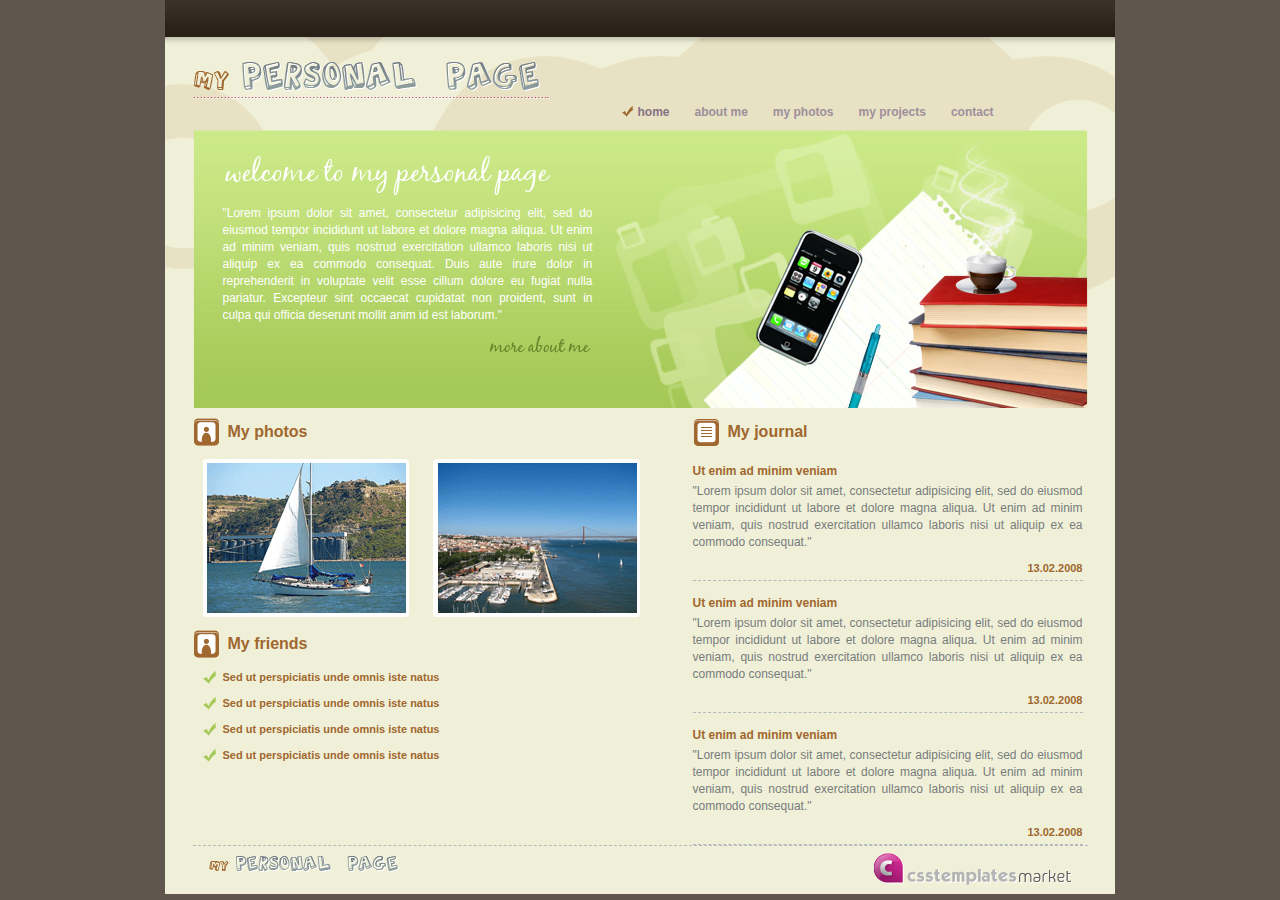
==== index.html @ 23bc1050 "first commit" ====
<!DOCTYPE html PUBLIC "-//W3C//DTD XHTML 1.0 Transitional//EN" "http://www.w3.org/TR/xhtml1/DTD/xhtml1-transitional.dtd">
<html xmlns="http://www.w3.org/1999/xhtml">
<head>
<title>109306043</title>
<meta http-equiv="Content-Type" content="text/html; charset=utf-8" />
<link rel="stylesheet" type="text/css" href="style.css" media="screen" />
<!--[if IE 6]>
<link rel="stylesheet" type="text/css" href="iecss.css" />
<![endif]-->
</head>
<body>
<div id="main_container">
  <div id="header">
    <div id="logo"><a href="#"><img src="images/logo.png" width="358" height="40" alt="" border="0" /></a></div>
    <div id="menu">
      <ul>
        <li><a class="current" href="#">home</a></li>
        <li><a href="#">about me</a></li>
        <li><a href="#">my photos</a></li>
        <li><a href="#">my projects</a></li>
        <li><a href="#">contact</a></li>
      </ul>
    </div>
  </div>
  <div id="middle_box">
    <div class="middle_box_content">
      <div class="welcome_title"><img src="images/welcome_title.gif" alt="" /></div>
      <p class="about_text">"Lorem ipsum dolor sit amet, consectetur adipisicing elit, sed do eiusmod tempor incididunt ut labore et dolore magna aliqua. Ut enim ad minim veniam, quis nostrud exercitation ullamco laboris nisi ut aliquip ex ea commodo consequat. Duis aute irure dolor in reprehenderit in voluptate velit esse cillum dolore eu fugiat nulla pariatur. Excepteur sint occaecat cupidatat non proident, sunt in culpa qui officia deserunt mollit anim id est laborum." </p>
      <a href="#" class="more"><img src="images/more_link.gif" alt=""  border="0" /></a> </div>
  </div>
  <div id="center_content">
    <div class="left_content">
      <div class="title_photos">My photos</div>
      <a href="#"><img src="images/photo1.gif" alt="" border="0" class="photo" /></a> <a href="#"><img src="images/photo2.gif" alt="" border="0" class="photo" /></a>
      <div class="title_photos">My friends</div>
      <div class="friends_list">
        <ul>
          <li><a href="#">Sed ut perspiciatis unde omnis iste natus</a></li>
          <li><a href="#">Sed ut perspiciatis unde omnis iste natus</a></li>
          <li><a href="#">Sed ut perspiciatis unde omnis iste natus</a></li>
          <li><a href="#">Sed ut perspiciatis unde omnis iste natus</a></li>
        </ul>
      </div>
    </div>
    <div class="right_content">
      <div class="title_journal">My journal</div>
      <div class="news_tab">
        <h1>Ut enim ad minim veniam</h1>
        <p> "Lorem ipsum dolor sit amet, consectetur adipisicing elit, sed do eiusmod tempor incididunt ut labore et dolore magna aliqua. Ut enim ad minim veniam, quis nostrud exercitation ullamco laboris nisi ut aliquip ex ea commodo consequat."</p>
        <div class="news_details"><span class="date">13.02.2008</span></div>
      </div>
      <div class="news_tab">
        <h1>Ut enim ad minim veniam</h1>
        <p> "Lorem ipsum dolor sit amet, consectetur adipisicing elit, sed do eiusmod tempor incididunt ut labore et dolore magna aliqua. Ut enim ad minim veniam, quis nostrud exercitation ullamco laboris nisi ut aliquip ex ea commodo consequat."</p>
        <div class="news_details"><span class="date">13.02.2008</span></div>
      </div>
      <div class="news_tab">
        <h1>Ut enim ad minim veniam</h1>
        <p> "Lorem ipsum dolor sit amet, consectetur adipisicing elit, sed do eiusmod tempor incididunt ut labore et dolore magna aliqua. Ut enim ad minim veniam, quis nostrud exercitation ullamco laboris nisi ut aliquip ex ea commodo consequat."</p>
        <div class="news_details"><span class="date">13.02.2008</span></div>
      </div>
    </div>
    <div class="clear"></div>
  </div>
  <div id="footer">
    <div class="copyright"> <img src="images/footer_logo.gif" alt="" /> </div>
    <div class="footer_links"> <a href="http://csstemplatesmarket.com"><img src="images/csstemplatesmarket.gif" alt="" border="0" /></a> </div>
  </div>
</div>
</body>
</html>
---- style.css ----
body {
background-color:#5F564D;
margin:0px;
padding:0px;
font: 12px  verdana, arial, helvetica;
color:#777c7c;
}
p{
margin:0px;
padding:0 0 5px 0;
line-height:17px;
text-align:justify;
}
p.about_text{
padding:5px 0 5px 0;
font-size:12px;
color:#FFFFFF;
}
h1{
color:#a0672e;
font-size:12px;
font-weight:bold;
margin:0px;
padding:5px 0 5px 0;
}
#main_container{
width:950px;
height:auto;
margin:auto;
background:url(images/main_bg.gif) no-repeat top center #f0f0d8;
}
#center_content{
width:895px;
margin:auto;
}
#header{
width:895px;
height:130px;
margin:auto;
}
#logo{
padding:60px 0 0 0;
float:left;
}
/*----------------------menu-------------------------*/
#menu{
width:460px;
height: auto;
float:left;
padding:105px 0 0 70px;
}
#menu ul{
list-style:none;padding:0px;margin:0px;display:block; font-weight:bold;
}
#menu ul li{
list-style:none;display:inline;float:left;width:auto;height:12px;padding:0px;font-size:12px;
}
#menu ul li a{
height:12px; width: auto;float:left;text-decoration:none;padding:0 8px 0 17px; margin:0px;color:#9d8f9b; font-weight:bold; 
}
#menu ul li a:hover{
height:12px;width: auto;text-decoration:none;color: #857283; background:url(images/menu_checked.gif) no-repeat left;
}
#menu ul li a.current{
height:12px;width: auto;float:left;text-decoration:none;padding:0 8px 0 17px;color: #857283;background:url(images/menu_checked.gif) no-repeat left;
}

#middle_box{
width:895px;
height:278px;
clear:both;
margin:auto;
background:url(images/middle_bg.jpg) no-repeat center;
}
.middle_box_content{
width:370px;
padding:20px 0 0 30px;
}
.title_journal{
height:26px;font-size:16px;font-weight:bold;padding:5px 0 0 35px;color:#a0672e;background:url(images/icon_journal.gif) no-repeat left;background-position:0px 0px;
}
.title_photos{
height:26px;font-size:16px;font-weight:bold;padding:5px 0 0 35px;color:#a0672e;background:url(images/icon_photo.gif) no-repeat left;background-position:0px 0px;
}
.title_friends{
height:26px;font-size:16px;font-weight:bold;padding:5px 0 0 35px;color:#a0672e;background:url(images/icon_friends.gif) no-repeat left;background-position:0px 0px;
}
a.more {
display:block;
text-decoration:none;
float:right;
margin:5px 0 15px 0;
}
/*---------------------main_content------------------*/
.left_content{
width:480px;
height:auto;
float:left;
padding:10px 10px 15px 0;
}
.right_content{
width:390px;
height:auto;
float:left;
padding:10px 0 0 10px;
}
.news_tab{
padding:10px 0 5px 0;
margin:0px;
text-align:justify;
line-height:14px;
border-bottom:1px #b2bbbb dashed;
}
.news_details{
padding:5px 0 0 0;
text-align:right;
font-size:11px;
font-weight:bold;
}
span.date{
color:#a0672e;
}
img.photo{
padding:10px;
}
.clear{
clear:both;
}
/*----------------------friends_list-------------------------*/
.friends_list ul{
list-style:none;padding:0px 10px 10px 0px;margin:0px; 
}
.friends_list ul li{
list-style:none;width: auto;height: auto;padding:0px;
}
.friends_list ul li a{
height: 16px; width: auto; display:block;padding:0 0 0 20px; margin:10px;color:#a0672e;text-align:left; font-weight:bold; font-size:11px;
background:url(images/list_checked.gif) no-repeat left; background-position:0px 0px;text-decoration:none;
}
.friends_list ul li a:hover{
height: 16px; width: auto;text-decoration:none;color: #3920;
}
/*-----------------------------footer------------------*/
#footer{
width:895px;
height:48px;
margin:auto;
color:#508aa1;
border-top:1px #b2bbbb dashed;
}
.copyright{
float:left;
padding-left:15px;
padding-top:7px;
}
.footer_links{
float:right;
padding-right:15px;
padding-top:7px;
}
---- iecss.css ----
img, div { behavior: url(iepngfix.htc) }
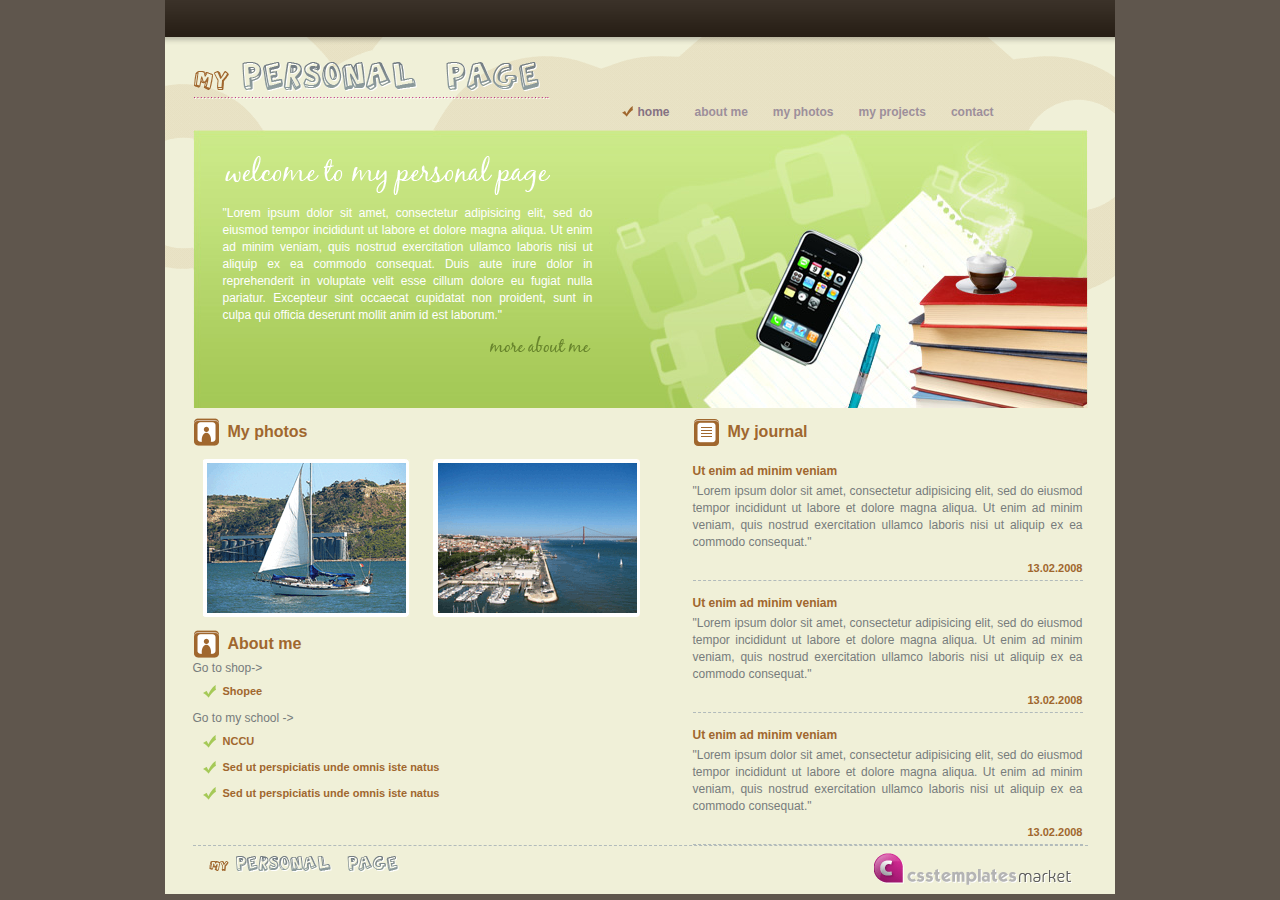
==== commit 412f14d0: "11/19 add some links" ====
--- a/index.html
+++ b/index.html
@@ -32,11 +32,11 @@
     <div class="left_content">
       <div class="title_photos">My photos</div>
       <a href="#"><img src="images/photo1.gif" alt="" border="0" class="photo" /></a> <a href="#"><img src="images/photo2.gif" alt="" border="0" class="photo" /></a>
-      <div class="title_photos">My friends</div>
+      <div class="title_photos">About me </div>
       <div class="friends_list">
         <ul>
-          <li><a href="#">Sed ut perspiciatis unde omnis iste natus</a></li>
-          <li><a href="#">Sed ut perspiciatis unde omnis iste natus</a></li>
+          <li>Go to shop-> <a href="https://shopee.tw/"> Shopee </a></li>
+          <li>Go to my school -> <a href="https://www.nccu.edu.tw/"> NCCU </a></li>
           <li><a href="#">Sed ut perspiciatis unde omnis iste natus</a></li>
           <li><a href="#">Sed ut perspiciatis unde omnis iste natus</a></li>
         </ul>
